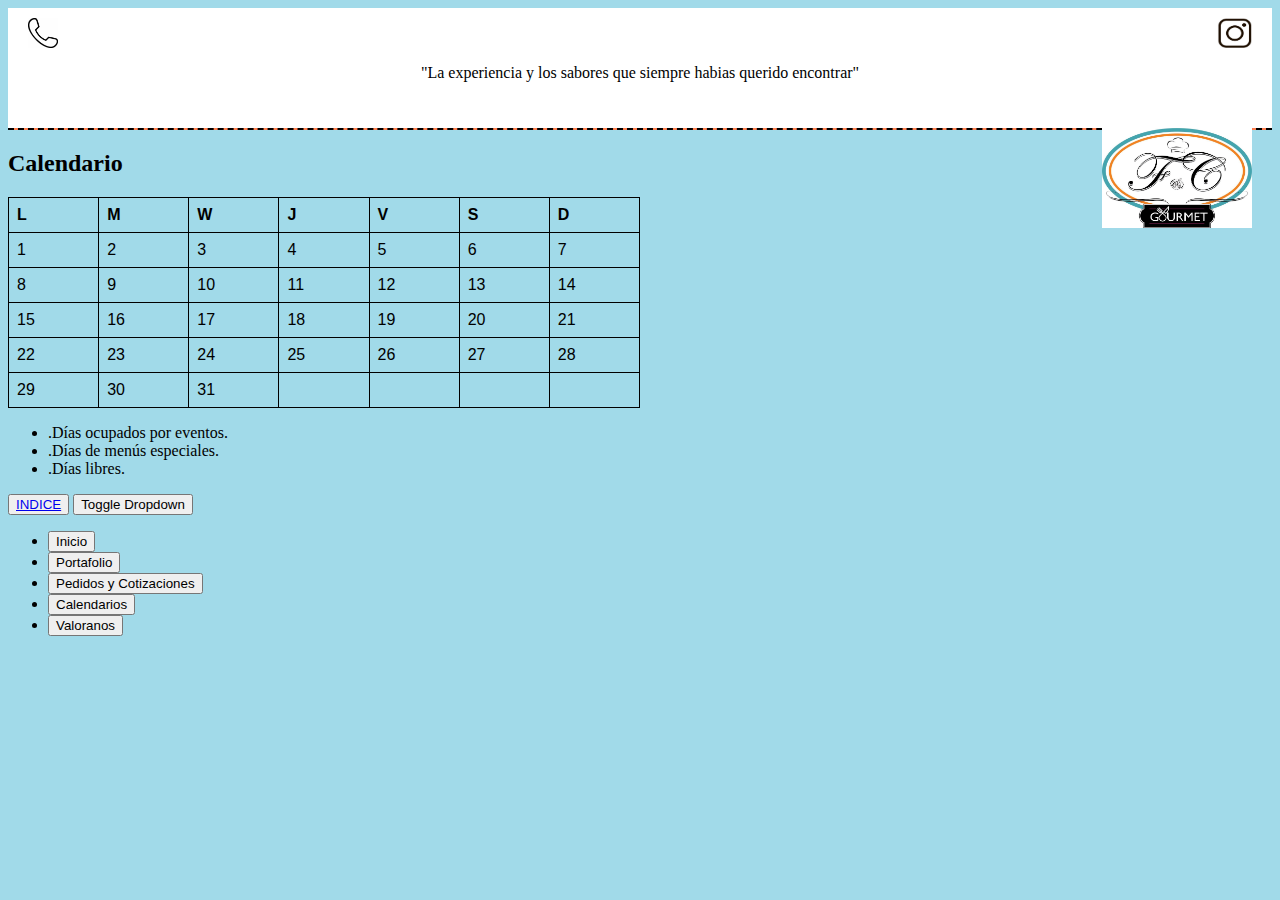
==== Calendario.html @ aaf43366 "modificacion del Header" ====
<!doctype html>
<html lang="en">
  <link rel="stylesheet" type= "text/css" href="">
  <head>
    <!-- Required meta tags -->
    <meta charset="utf-8">
    <meta name="viewport" content="width=device-width, initial-scale=1">

    <!-- Bootstrap CSS -->
    <link href="https://cdn.jsdelivr.net/npm/bootstrap@5.0.2/dist/css/bootstrap.min.css" rel="stylesheet" integrity="sha384-EVSTQN3/azprG1Anm3QDgpJLIm9Nao0Yz1ztcQTwFspd3yD65VohhpuuCOmLASjC" crossorigin="anonymous">
<link rel="stylesheet" type= "text/css" href="css/style.css">
</head>

<body> 
  <!doctype html>
<html lang="en">
  <link rel="stylesheet" type= "text/css" href="">
  <head>
    <!-- Required meta tags -->
    <meta charset="utf-8">
    <meta name="viewport" content="width=device-width, initial-scale=1">

    <!-- Bootstrap CSS -->
    <link href="https://cdn.jsdelivr.net/npm/bootstrap@5.0.2/dist/css/bootstrap.min.css" rel="stylesheet" integrity="sha384-EVSTQN3/azprG1Anm3QDgpJLIm9Nao0Yz1ztcQTwFspd3yD65VohhpuuCOmLASjC" crossorigin="anonymous">

    <link rel="stylesheet" type= "text/css" href="css/style.css">
  </head>

  <body>
    <header>
    <div class="row">
      <div class="col"> 
        <div class="d-grid gap-3">
          <img href="3155118224" src="img/telefono 1.jpg" alt="image" class="d-inline-block align-text-top" id="imgtelefono">
          <img href="https://www.instagram.com/fyg_26/" src="img/instagram 2.jpg" alt="image"  id="imgig">
        </div>
      </div>

      <div class="col"> 
        <p class="text-dark"> "La experiencia y los sabores que siempre habias querido encontrar" </p> 
      </div>
      
      <div class="col"> <img src="img/logofyc.jpg"  alt="image" id="logofyc"> </div>
    </div>


    <!-- Barra debajo de la superior-->
        <nav class="navbar" id="barrapequeña"></nav>
    </header>


  <div class="container">
    <div class="row">
      <div class="col-8">
        <h2> Calendario </h2>
        <table>
          <tr>
            <th>L</th>
            <th>M</th>
            <th>W</th>
            <th>J</th>
            <th>V</th>
            <th>S</th>
            <th>D</th>
          </tr>
          <tr>
            <td>1</td>
            <td>2</td>
            <td>3</td>
            <td>4</td>
            <td>5</td>
            <td>6</td>
            <td>7</td>
          </tr>
          <tr>
            <td>8</td>
            <td>9</td>
            <td>10</td>
            <td>11</td>
            <td>12</td>
            <td>13</td>
            <td>14</td>
          </tr>
          <tr>
            <td>15</td>
            <td>16</td>
            <td>17</td>
            <td>18</td>
            <td>19</td>
            <td>20</td>
            <td>21</td>
          </tr>
          <tr>
            <td>22</td>
            <td>23</td>
            <td>24</td>
            <td>25</td>
            <td>26</td>
            <td>27</td>
            <td>28</td>
          </tr>
          <tr>
            <td>29</td>
            <td>30</td>
            <td>31</td>
            <td></td>
            <td></td>
            <td></td>
            <td></td>
          </tr>
        </table>
      </div>

      <div class="col-4">
        <div class="container-fluid" id="listacalendario">
          <ul class="list-group">
            <li class="list-group-item list-group-item-danger">.Días ocupados por eventos.</li>
            <li class="list-group-item list-group-item-info">.Días de menús especiales.</li>
            <li class="list-group-item list-group-item-light">.Días libres.</li>
          </ul>
        </div>
      </div>
    </div>
  </div>

 
  
 

    
    <script src="https://cdn.jsdelivr.net/npm/bootstrap@5.0.2/dist/js/bootstrap.bundle.min.js" integrity="sha384-MrcW6ZMFYlzcLA8Nl+NtUVF0sA7MsXsP1UyJoMp4YLEuNSfAP+JcXn/tWtIaxVXM" crossorigin="anonymous"></script>
  </body>
    
    <footer>
      <div class="container"> 
        <div class="position-absolute bottom-0 start-0"> 
    
          <!-- Split dropup button -->
    <div class="btn-group dropup">
      <button type="button" class="btn btn-secondary"> 
        <a href="Indice.html">INDICE</a>
    </button>
    <button type="button" class="btn btn-secondary dropdown-toggle dropdown-toggle-split" data-bs-toggle="dropdown" aria-expanded="false">
      <span class="visually-hidden">Toggle Dropdown</span>
    </button>
    <ul class="dropdown-menu">
      <!-- Dropdown menu links -->
      <li> <a href="Inicio.html"> <button class="dropdown-item" type="button"> Inicio </button> </a></li> 
      <li> <a href="Portafolio.html"> <button class="dropdown-item" type="button"> Portafolio </button> </a></li> 
      <li> <a href="Pedidosycoti.html"> <button class="dropdown-item" type="button"> Pedidos y Cotizaciones  </button> </a></li> 
      <li> <a href="Calendario.html"> <button class="dropdown-item" type="button"> Calendarios </button> </a></li> 
      <li> <a href="Valoranos.html"> <button class="dropdown-item" type="button"> Valoranos </button> </a></li> 
    </ul>
    </div>
        </div>
      </div>
    </footer>
    </html>
---- css/style.css ----
body {
    background-color: rgb(161, 218, 233);
}

#comboimagen1 {
  background-color: coral;
  margin: 10%;
  position: relative;
  float: left;
  top: 30%;
  width: 20%;
  height: 20% ;   
}

#comboimagen2 {
  background-color: coral;
  margin: 10%;
  position: relative;
  float: right;
  top: 30%;
  height: 20%; 
  width: 20%;  
}

#barra {
  height: 100px;
  width: auto;
  background-color: white;

}

#barrapequeña {
  
  background-color:coral;
  border-bottom-style: dashed;
  border-bottom-width: 2px;
}


#logofyc {
  border-style: none;
  height: 100px; 
  width: 150px;
  float: right;
  
}

#imgtelefono {
  width: 30px;
  height: 30px;
  float: inline-start;
}

#imgig {
  width: 35px; 
  height: 30px;
  float: inline-end;
}

#titulo {
  position: absolute;
  font-size: 30px;
  scroll-padding-inline-start: 20px;
  font-style:oblique;
  font-family: Lobster-Regular;
}

#formulario {
  position: relative;
  top: 50px;
  background-color: white;
  box-sizing: content-box;
  height: 410px;
  width: 380px;
  border-radius: 20px;
  border-color: white;
}


#botonempezar {
  position: relative;
  bottom: 50px;
  padding-bottom: 20px;
  padding-right: 20px;
}

#carrusel1 {
  position: relative;
  margin: 25%;
  float: left;
  height: 25%; 
  width: 25%;
}



#imagenchef {
  position: relative;
  margin: 50%;
  margin-top: 85%;
  margin-left: 20%;
  float: right;
  height: 45%; 
  width: 45%;

}

#pedycot {
  
  background-color: white;
  box-sizing: content-box;
  height: 250px;
  width: 300px;
  border-radius: 20px;
  border-color: white;
  padding-top: 50%;
}

#calendario {
  border-radius: 50%S;
  border: 40px;
  background-color: rgba(255, 127, 80, 0.356);
}

table {
  font-family: arial, sans-serif;
  border-collapse: collapse;
  width: 50%;
}

td, th {
  border: 1px solid #000000;
  text-align: left;
  padding: 8px;
}

header {
  background-color: white;
}

p{
  padding: 20px;
  text-align: center;
}

div.col{
  padding-left: 20px;
  padding-right: 20px;
  padding-top: 10px;
  margin: 0%;

}
---- css/style.css ----
body {
    background-color: rgb(161, 218, 233);
}

#comboimagen1 {
  background-color: coral;
  margin: 10%;
  position: relative;
  float: left;
  top: 30%;
  width: 20%;
  height: 20% ;   
}

#comboimagen2 {
  background-color: coral;
  margin: 10%;
  position: relative;
  float: right;
  top: 30%;
  height: 20%; 
  width: 20%;  
}

#barra {
  height: 100px;
  width: auto;
  background-color: white;

}

#barrapequeña {
  
  background-color:coral;
  border-bottom-style: dashed;
  border-bottom-width: 2px;
}


#logofyc {
  border-style: none;
  height: 100px; 
  width: 150px;
  float: right;
  
}

#imgtelefono {
  width: 30px;
  height: 30px;
  float: inline-start;
}

#imgig {
  width: 35px; 
  height: 30px;
  float: inline-end;
}

#titulo {
  position: absolute;
  font-size: 30px;
  scroll-padding-inline-start: 20px;
  font-style:oblique;
  font-family: Lobster-Regular;
}

#formulario {
  position: relative;
  top: 50px;
  background-color: white;
  box-sizing: content-box;
  height: 410px;
  width: 380px;
  border-radius: 20px;
  border-color: white;
}


#botonempezar {
  position: relative;
  bottom: 50px;
  padding-bottom: 20px;
  padding-right: 20px;
}

#carrusel1 {
  position: relative;
  margin: 25%;
  float: left;
  height: 25%; 
  width: 25%;
}



#imagenchef {
  position: relative;
  margin: 50%;
  margin-top: 85%;
  margin-left: 20%;
  float: right;
  height: 45%; 
  width: 45%;

}

#pedycot {
  
  background-color: white;
  box-sizing: content-box;
  height: 250px;
  width: 300px;
  border-radius: 20px;
  border-color: white;
  padding-top: 50%;
}

#calendario {
  border-radius: 50%S;
  border: 40px;
  background-color: rgba(255, 127, 80, 0.356);
}

table {
  font-family: arial, sans-serif;
  border-collapse: collapse;
  width: 50%;
}

td, th {
  border: 1px solid #000000;
  text-align: left;
  padding: 8px;
}

header {
  background-color: white;
}

p{
  padding: 20px;
  text-align: center;
}

div.col{
  padding-left: 20px;
  padding-right: 20px;
  padding-top: 10px;
  margin: 0%;

}
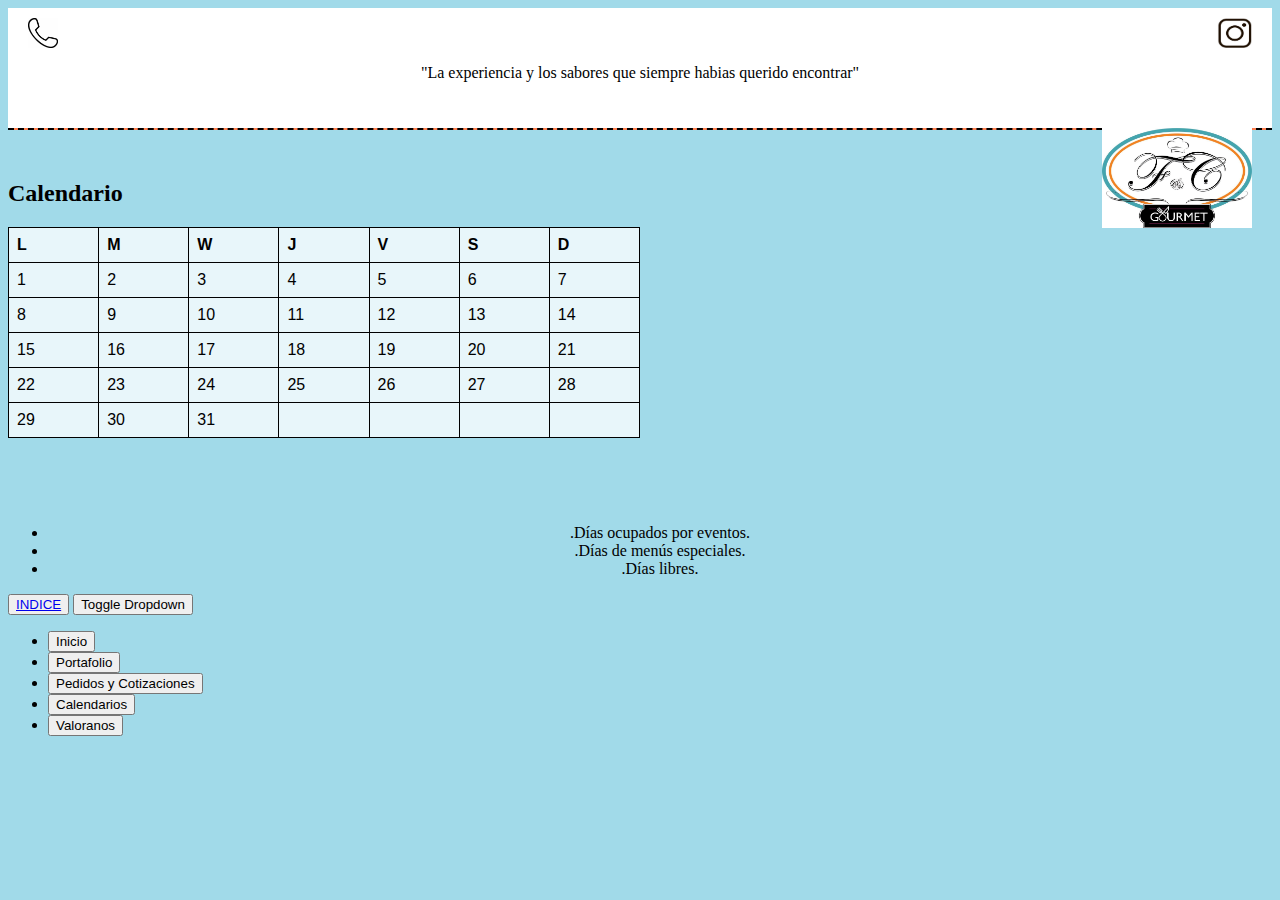
==== commit 0fd9f7d6: "modificacion rejilla" ====
--- a/Calendario.html
+++ b/Calendario.html
@@ -12,21 +12,7 @@
 </head>
 
 <body> 
-  <!doctype html>
-<html lang="en">
-  <link rel="stylesheet" type= "text/css" href="">
-  <head>
-    <!-- Required meta tags -->
-    <meta charset="utf-8">
-    <meta name="viewport" content="width=device-width, initial-scale=1">
 
-    <!-- Bootstrap CSS -->
-    <link href="https://cdn.jsdelivr.net/npm/bootstrap@5.0.2/dist/css/bootstrap.min.css" rel="stylesheet" integrity="sha384-EVSTQN3/azprG1Anm3QDgpJLIm9Nao0Yz1ztcQTwFspd3yD65VohhpuuCOmLASjC" crossorigin="anonymous">
-
-    <link rel="stylesheet" type= "text/css" href="css/style.css">
-  </head>
-
-  <body>
     <header>
     <div class="row">
       <div class="col"> 
@@ -49,11 +35,11 @@
     </header>
 
 
-  <div class="container">
+  <div class="container" style="padding-top:30px;">
     <div class="row">
-      <div class="col-8">
+      <div class="col-6">
         <h2> Calendario </h2>
-        <table>
+        <table id="calendario">
           <tr>
             <th>L</th>
             <th>M</th>
@@ -111,7 +97,7 @@
         </table>
       </div>
 
-      <div class="col-4">
+      <div class="col-6">
         <div class="container-fluid" id="listacalendario">
           <ul class="list-group">
             <li class="list-group-item list-group-item-danger">.Días ocupados por eventos.</li>
--- a/css/style.css
+++ b/css/style.css
@@ -106,7 +106,6 @@
 }
 
 #pedycot {
-  
   background-color: white;
   box-sizing: content-box;
   height: 250px;
@@ -119,7 +118,14 @@
 #calendario {
   border-radius: 50%S;
   border: 40px;
-  background-color: rgba(255, 127, 80, 0.356);
+  background-color: rgba(255, 255, 255, 0.753);
+  padding-right: 0%;
+  padding-left: 0%;
+}
+
+#listacalendario{
+  padding-top: 70px;
+  text-align: center;
 }
 
 table {
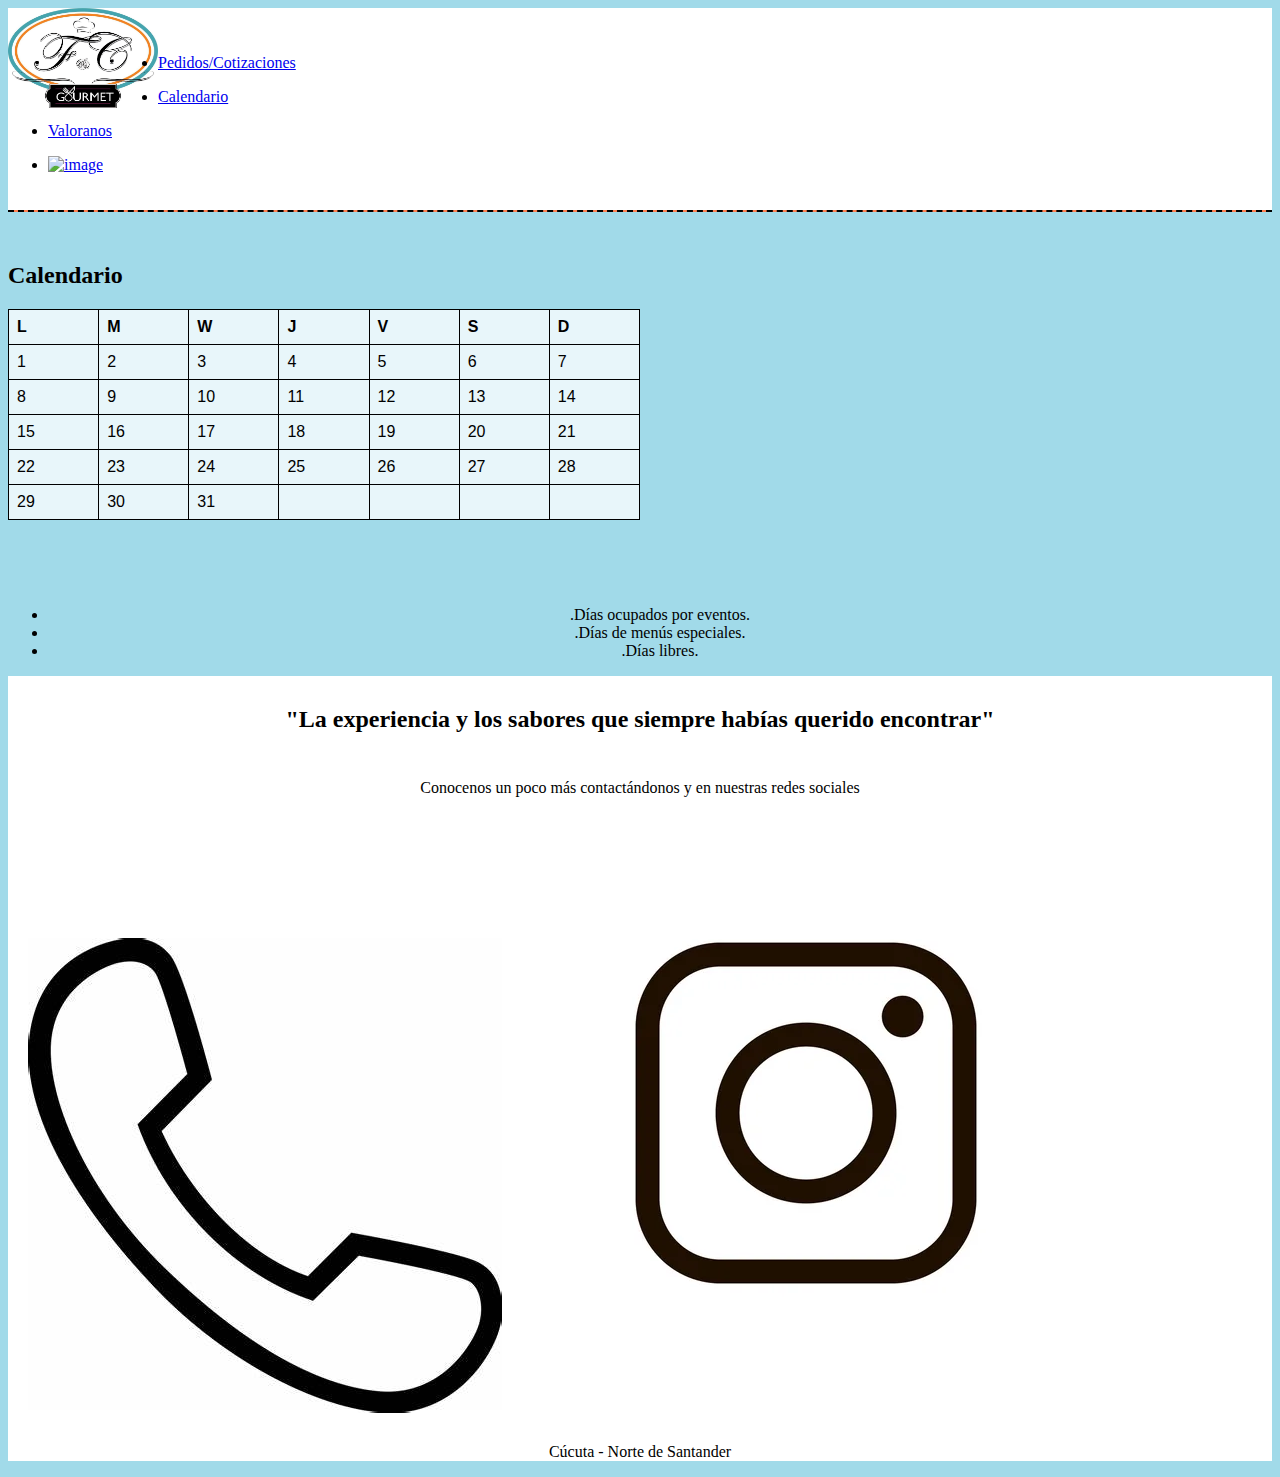
==== commit 29d5082a: "actualizacion bajo recomendaciones" ====
--- a/Calendario.html
+++ b/Calendario.html
@@ -1,6 +1,5 @@
 <!doctype html>
 <html lang="en">
-  <link rel="stylesheet" type= "text/css" href="">
   <head>
     <!-- Required meta tags -->
     <meta charset="utf-8">
@@ -8,31 +7,43 @@
 
     <!-- Bootstrap CSS -->
     <link href="https://cdn.jsdelivr.net/npm/bootstrap@5.0.2/dist/css/bootstrap.min.css" rel="stylesheet" integrity="sha384-EVSTQN3/azprG1Anm3QDgpJLIm9Nao0Yz1ztcQTwFspd3yD65VohhpuuCOmLASjC" crossorigin="anonymous">
+
 <link rel="stylesheet" type= "text/css" href="css/style.css">
 </head>
 
-<body> 
+  <body> 
+    <header>
+      <div class="row">
 
-    <header>
-    <div class="row">
-      <div class="col"> 
-        <div class="d-grid gap-3">
-          <img href="3155118224" src="img/telefono 1.jpg" alt="image" class="d-inline-block align-text-top" id="imgtelefono">
-          <img href="https://www.instagram.com/fyg_26/" src="img/instagram 2.jpg" alt="image"  id="imgig">
+        <div class="col-4"> 
+        <img src="img/logofyc.jpg" class="img-thumbnail" alt="image" id="logofyc"> 
         </div>
+  
+        <div class="col-8"> 
+          <div class="container" id="nav">
+            <ul class="nav justify-content-end">
+              <li class="nav-item">
+                <a class="nav-link active" aria-current="page" href="Pedidosycoti.html"> <p class="text-dark">Pedidos/Cotizaciones</p></a>
+              </li>
+              <li class="nav-item">
+                <a class="nav-link" href="Calendario.html"><p class="text-dark">Calendario</p></a>
+              </li>
+              <li class="nav-item">
+                <a class="nav-link" href="Valoranos.html"><p class="text-dark">Valoranos</p></a>
+              </li>
+              <li class="nav-item">
+                  <a class="nav-link" href="Valoranos.html"> <img src="..." class="rounded float-end" alt="image"> </a>
+                </li>
+            </ul>
+          </div>
+        </div>
+        
       </div>
-
-      <div class="col"> 
-        <p class="text-dark"> "La experiencia y los sabores que siempre habias querido encontrar" </p> 
-      </div>
-      
-      <div class="col"> <img src="img/logofyc.jpg"  alt="image" id="logofyc"> </div>
-    </div>
-
-
-    <!-- Barra debajo de la superior-->
-        <nav class="navbar" id="barrapequeña"></nav>
-    </header>
+  
+  
+      <!-- Barra debajo de la superior-->
+          <nav class="navbar" id="barrapequeña"></nav>
+      </header>
 
 
   <div class="container" style="padding-top:30px;">
@@ -110,35 +121,32 @@
   </div>
 
  
-  
- 
+  <footer>
+    <div class="row">
+      <div class="col"> 
+        <h2 class="text-dark" style="text-align:center;"> "La experiencia y los sabores que siempre habías querido encontrar" </h2> 
+      </div>
+    </div>
 
+    <div class="row">
+      <div class="col">
+        <p style="text-align: center;">Conocenos un poco más contactándonos y en nuestras redes sociales</p>
+        <img src="img/telefono 1.jpg" class="img-thumbnail" alt="image"> 
+        <img src="img/instagram.jpg" class="img-thumbnail" alt="image"> 
+      </div>
+    </div>
+
+    <div class="row">
+      <div class="col">
+        <p style="text-align: center;"> Cúcuta - Norte de Santander </p> 
+      </div>
+    </div>
     
-    <script src="https://cdn.jsdelivr.net/npm/bootstrap@5.0.2/dist/js/bootstrap.bundle.min.js" integrity="sha384-MrcW6ZMFYlzcLA8Nl+NtUVF0sA7MsXsP1UyJoMp4YLEuNSfAP+JcXn/tWtIaxVXM" crossorigin="anonymous"></script>
-  </body>
-    
-    <footer>
-      <div class="container"> 
-        <div class="position-absolute bottom-0 start-0"> 
-    
-          <!-- Split dropup button -->
-    <div class="btn-group dropup">
-      <button type="button" class="btn btn-secondary"> 
-        <a href="Indice.html">INDICE</a>
-    </button>
-    <button type="button" class="btn btn-secondary dropdown-toggle dropdown-toggle-split" data-bs-toggle="dropdown" aria-expanded="false">
-      <span class="visually-hidden">Toggle Dropdown</span>
-    </button>
-    <ul class="dropdown-menu">
-      <!-- Dropdown menu links -->
-      <li> <a href="Inicio.html"> <button class="dropdown-item" type="button"> Inicio </button> </a></li> 
-      <li> <a href="Portafolio.html"> <button class="dropdown-item" type="button"> Portafolio </button> </a></li> 
-      <li> <a href="Pedidosycoti.html"> <button class="dropdown-item" type="button"> Pedidos y Cotizaciones  </button> </a></li> 
-      <li> <a href="Calendario.html"> <button class="dropdown-item" type="button"> Calendarios </button> </a></li> 
-      <li> <a href="Valoranos.html"> <button class="dropdown-item" type="button"> Valoranos </button> </a></li> 
-    </ul>
-    </div>
-        </div>
-      </div>
-    </footer>
-    </html>+  </footer>
+
+<script src="https://code.jquery.com/jquery-3.3.1.slim.min.js" integrity="sha384-q8i/X+965DzO0rT7abK41JStQIAqVgRVzpbzo5smXKp4YfRvH+8abtTE1Pi6jizo" crossorigin="anonymous"></script>
+<script src="https://cdnjs.cloudflare.com/ajax/libs/popper.js/1.14.7/umd/popper.min.js" integrity="sha384-UO2eT0CpHqdSJQ6hJty5KVphtPhzWj9WO1clHTMGa3JDZwrnQq4sF86dIHNDz0W1" crossorigin="anonymous"></script>
+<script src="https://stackpath.bootstrapcdn.com/bootstrap/4.3.1/js/bootstrap.min.js" integrity="sha384-JjSmVgyd0p3pXB1rRibZUAYoIIy6OrQ6VrjIEaFf/nJGzIxFDsf4x0xIM+B07jRM" crossorigin="anonymous"></script>
+<script src="https://cdn.jsdelivr.net/npm/bootstrap@5.0.2/dist/js/bootstrap.bundle.min.js" integrity="sha384-MrcW6ZMFYlzcLA8Nl+NtUVF0sA7MsXsP1UyJoMp4YLEuNSfAP+JcXn/tWtIaxVXM" crossorigin="anonymous"></script>
+</body>
+</html>--- a/css/style.css
+++ b/css/style.css
@@ -1,32 +1,8 @@
-body {
-    background-color: rgb(161, 218, 233);
-}
-
-#comboimagen1 {
-  background-color: coral;
-  margin: 10%;
-  position: relative;
-  float: left;
-  top: 30%;
-  width: 20%;
-  height: 20% ;   
-}
-
-#comboimagen2 {
-  background-color: coral;
-  margin: 10%;
-  position: relative;
-  float: right;
-  top: 30%;
-  height: 20%; 
-  width: 20%;  
-}
 
 #barra {
   height: 100px;
   width: auto;
   background-color: white;
-
 }
 
 #barrapequeña {
@@ -36,26 +12,50 @@
   border-bottom-width: 2px;
 }
 
+#nav{
+  padding-top: 30px;
+  padding-bottom: 20px;
+}
 
 #logofyc {
   border-style: none;
   height: 100px; 
   width: 150px;
-  float: right;
+  float: left;
+}
+
+header {
+  background-color: white;
+}
+
+body {
+  background-color: rgb(161, 218, 233);
+}
+
+footer {
+  background-color: white;
+}
+
+#comboimage {
+  background-color: coral;
+  padding-top: 5px;
+  margin: 10%;
+}
+
+#textocarousel{
+  text-align: center;
   
 }
 
-#imgtelefono {
-  width: 30px;
-  height: 30px;
-  float: inline-start;
+#carouselExampleDark {
+  margin-top: 15%;
+  margin-left: 5%;
+  margin-right: 5%;
 }
 
-#imgig {
-  width: 35px; 
-  height: 30px;
-  float: inline-end;
-}
+
+
+
 
 #titulo {
   position: absolute;
@@ -66,22 +66,18 @@
 }
 
 #formulario {
-  position: relative;
-  top: 50px;
+  margin-top: 10%;
   background-color: white;
   box-sizing: content-box;
   height: 410px;
   width: 380px;
   border-radius: 20px;
-  border-color: white;
+  border-color: white; 
 }
 
 
 #botonempezar {
-  position: relative;
-  bottom: 50px;
-  padding-bottom: 20px;
-  padding-right: 20px;
+  float: right;
 }
 
 #carrusel1 {
@@ -140,19 +136,9 @@
   padding: 8px;
 }
 
-header {
-  background-color: white;
-}
-
-p{
-  padding: 20px;
-  text-align: center;
-}
 
 div.col{
   padding-left: 20px;
   padding-right: 20px;
   padding-top: 10px;
-  margin: 0%;
-
 }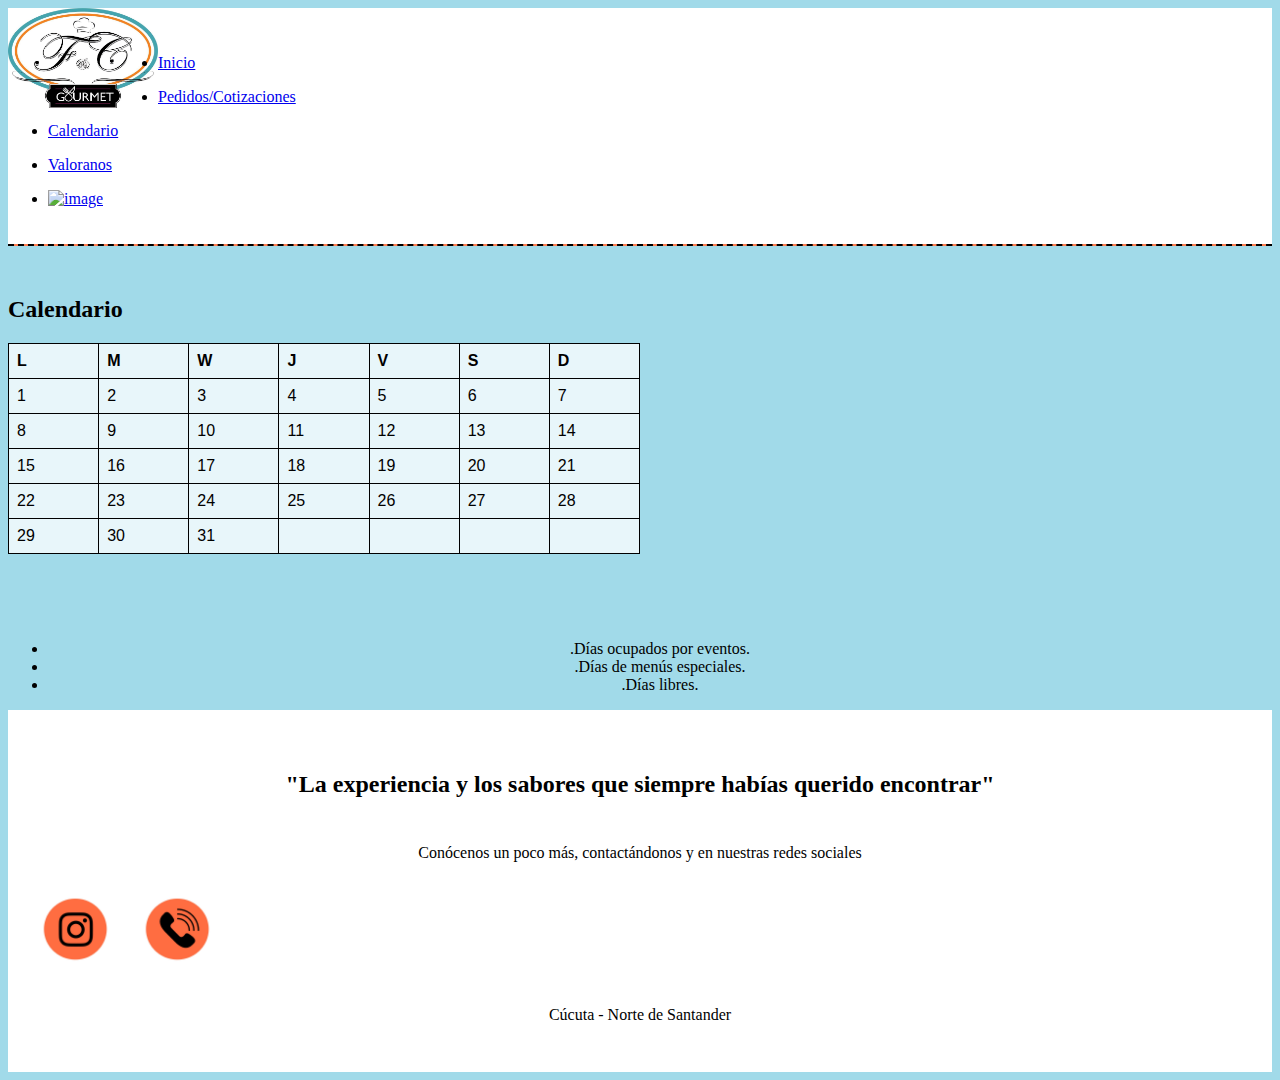
==== commit 1a1148c6: "modificacion footer" ====
--- a/Calendario.html
+++ b/Calendario.html
@@ -22,6 +22,9 @@
         <div class="col-8"> 
           <div class="container" id="nav">
             <ul class="nav justify-content-end">
+              <li class="nav-item">
+                <a class="nav-link active" aria-current="page" href="Index.html"> <p class="text-dark">Inicio</p></a>
+              </li>
               <li class="nav-item">
                 <a class="nav-link active" aria-current="page" href="Pedidosycoti.html"> <p class="text-dark">Pedidos/Cotizaciones</p></a>
               </li>
@@ -130,9 +133,11 @@
 
     <div class="row">
       <div class="col">
-        <p style="text-align: center;">Conocenos un poco más contactándonos y en nuestras redes sociales</p>
-        <img src="img/telefono 1.jpg" class="img-thumbnail" alt="image"> 
-        <img src="img/instagram.jpg" class="img-thumbnail" alt="image"> 
+        <p style="text-align: center;">Conócenos un poco más, contactándonos y en nuestras redes sociales</p>
+        <div class="text-center">
+          <img src="img/Instagram.jpeg" class="img-thumbnail" alt="img" id="img">
+          <img src="img/Telefono.jpeg" class="img-thumbnail" alt="img" id="img">
+        </div>
       </div>
     </div>
 
@@ -141,7 +146,7 @@
         <p style="text-align: center;"> Cúcuta - Norte de Santander </p> 
       </div>
     </div>
-    
+
   </footer>
 
 <script src="https://code.jquery.com/jquery-3.3.1.slim.min.js" integrity="sha384-q8i/X+965DzO0rT7abK41JStQIAqVgRVzpbzo5smXKp4YfRvH+8abtTE1Pi6jizo" crossorigin="anonymous"></script>
--- a/css/style.css
+++ b/css/style.css
@@ -24,6 +24,11 @@
   float: left;
 }
 
+#usuario {
+  height: 2.5%;
+  width: 5%;
+}
+
 header {
   background-color: white;
 }
@@ -33,13 +38,15 @@
 }
 
 footer {
+  padding-top: 2.5%;
+  padding-bottom: 2.5%;
   background-color: white;
 }
 
 #comboimage {
   background-color: coral;
   padding-top: 5px;
-  margin: 10%;
+  
 }
 
 #textocarousel{
@@ -51,6 +58,12 @@
   margin-top: 15%;
   margin-left: 5%;
   margin-right: 5%;
+}
+
+#img{
+  border-style: none;
+  height: 5%;
+  width: 8%;
 }
 
 
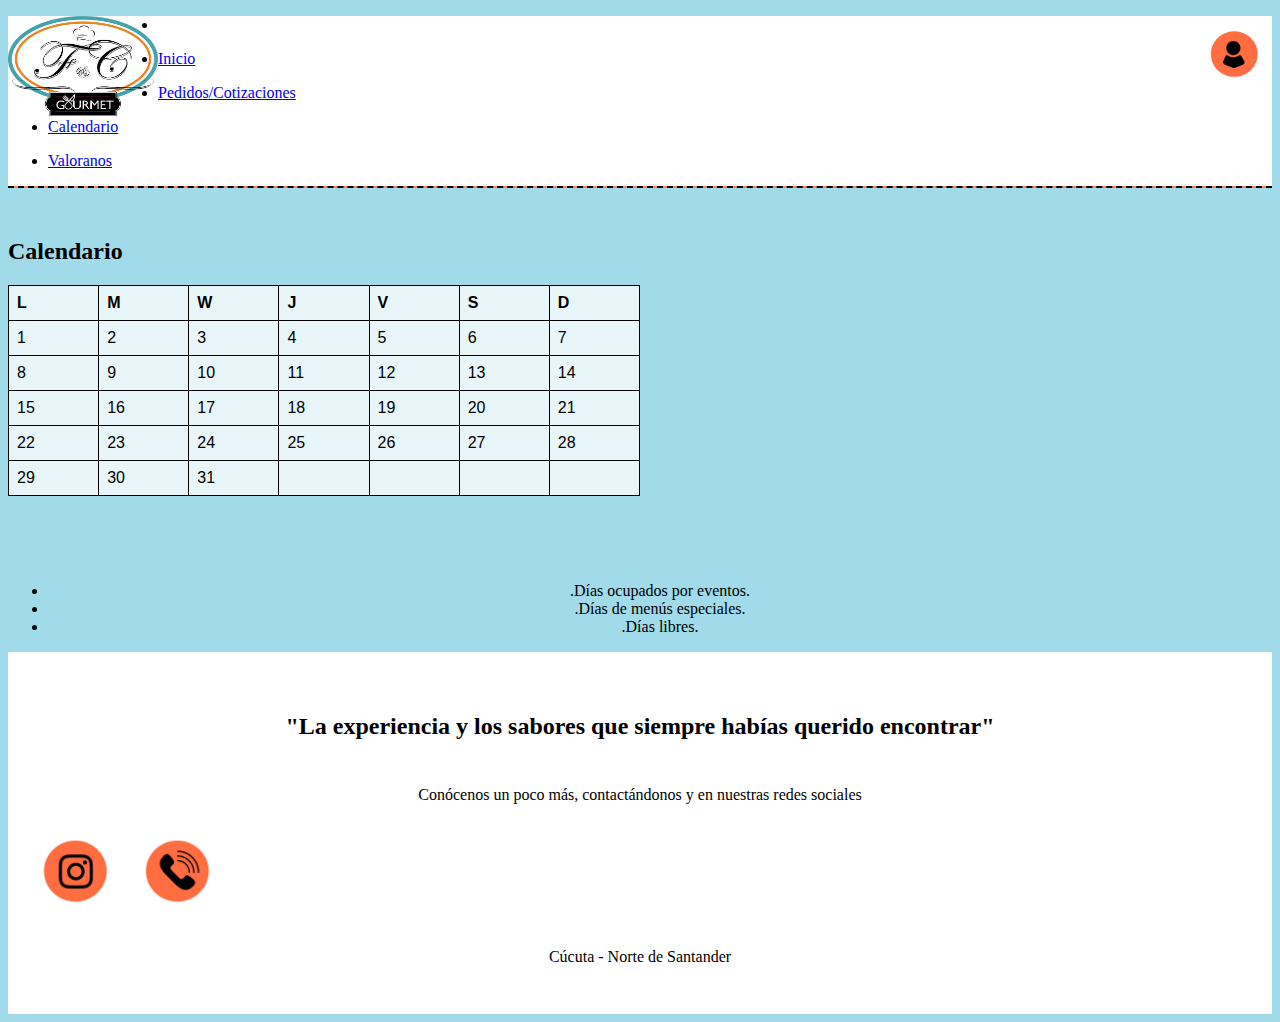
==== commit fd5db830: "modificacion header" ====
--- a/Calendario.html
+++ b/Calendario.html
@@ -20,8 +20,11 @@
         </div>
   
         <div class="col-8"> 
-          <div class="container" id="nav">
+          <div class="container">
             <ul class="nav justify-content-end">
+              <li class="nav-item">
+                <a class="nav-link" href="Valoranos.html"> <img src="img/usuario.jpeg" class="img-thumbnail" alt="image" id="usuario"> </a>
+            </li>
               <li class="nav-item">
                 <a class="nav-link active" aria-current="page" href="Index.html"> <p class="text-dark">Inicio</p></a>
               </li>
@@ -34,9 +37,6 @@
               <li class="nav-item">
                 <a class="nav-link" href="Valoranos.html"><p class="text-dark">Valoranos</p></a>
               </li>
-              <li class="nav-item">
-                  <a class="nav-link" href="Valoranos.html"> <img src="..." class="rounded float-end" alt="image"> </a>
-                </li>
             </ul>
           </div>
         </div>
--- a/css/style.css
+++ b/css/style.css
@@ -12,11 +12,6 @@
   border-bottom-width: 2px;
 }
 
-#nav{
-  padding-top: 30px;
-  padding-bottom: 20px;
-}
-
 #logofyc {
   border-style: none;
   height: 100px; 
@@ -25,8 +20,11 @@
 }
 
 #usuario {
-  height: 2.5%;
-  width: 5%;
+  border-style: none;
+  height: 3%;
+  width: 6%;
+  float: right;
+  padding-bottom: 0%;
 }
 
 header {
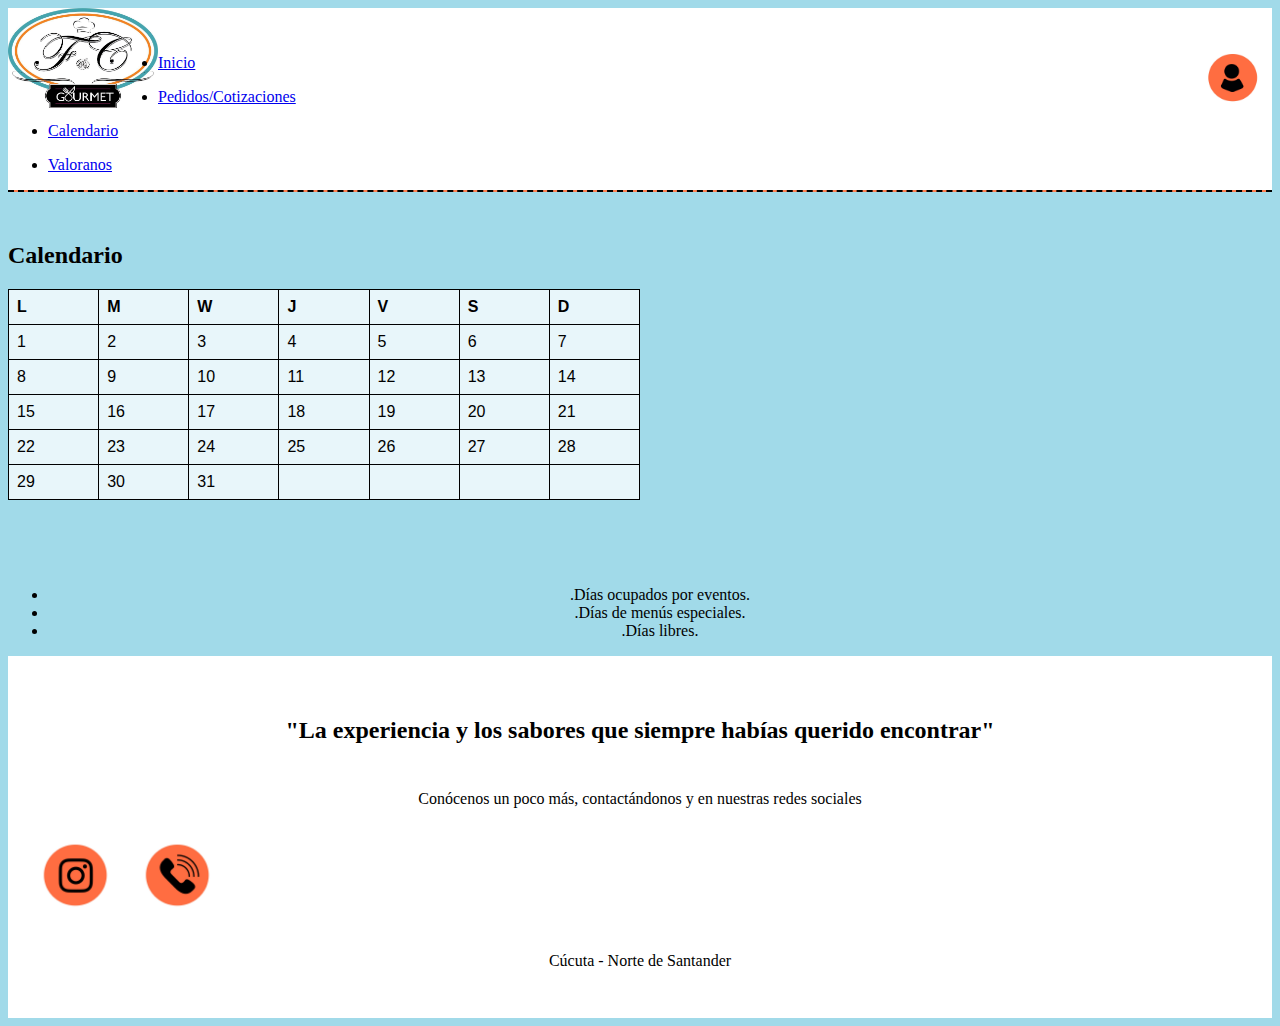
==== commit b10a86bc: "cambios en encabezado y pie de pagina" ====
--- a/Calendario.html
+++ b/Calendario.html
@@ -13,18 +13,18 @@
 
   <body> 
     <header>
+
+
+      <!-- Barra superior-->
       <div class="row">
-
         <div class="col-4"> 
         <img src="img/logofyc.jpg" class="img-thumbnail" alt="image" id="logofyc"> 
         </div>
   
         <div class="col-8"> 
-          <div class="container">
+          <div class="container" id="indice">
+                <a href="Valoranos.html"> <img src="img/usuario.jpeg" class="img-thumbnail" alt="image" id="usuario"> </a>
             <ul class="nav justify-content-end">
-              <li class="nav-item">
-                <a class="nav-link" href="Valoranos.html"> <img src="img/usuario.jpeg" class="img-thumbnail" alt="image" id="usuario"> </a>
-            </li>
               <li class="nav-item">
                 <a class="nav-link active" aria-current="page" href="Index.html"> <p class="text-dark">Inicio</p></a>
               </li>
@@ -40,11 +40,9 @@
             </ul>
           </div>
         </div>
-        
       </div>
   
-  
-      <!-- Barra debajo de la superior-->
+      <!-- Barra inferior-->
           <nav class="navbar" id="barrapequeña"></nav>
       </header>
 
@@ -135,8 +133,8 @@
       <div class="col">
         <p style="text-align: center;">Conócenos un poco más, contactándonos y en nuestras redes sociales</p>
         <div class="text-center">
-          <img src="img/Instagram.jpeg" class="img-thumbnail" alt="img" id="img">
-          <img src="img/Telefono.jpeg" class="img-thumbnail" alt="img" id="img">
+          <a href="https://www.instagram.com/sanalejobistro/"><img src="img/Instagram.jpeg" class="img-thumbnail" alt="img" id="img"></a>
+          <a href="Valoranos.html"> <img src="img/Telefono.jpeg" class="img-thumbnail" alt="img" id="img"> </a>
         </div>
       </div>
     </div>
--- a/css/style.css
+++ b/css/style.css
@@ -2,11 +2,10 @@
 #barra {
   height: 100px;
   width: auto;
-  background-color: white;
+  background-color:white;
 }
 
 #barrapequeña {
-  
   background-color:coral;
   border-bottom-style: dashed;
   border-bottom-width: 2px;
@@ -27,6 +26,16 @@
   padding-bottom: 0%;
 }
 
+#img{
+  border-style: none;
+  height: 5%;
+  width: 8%;
+}
+
+#indice {
+  padding-top: 30px;
+}
+
 header {
   background-color: white;
 }
@@ -39,11 +48,17 @@
   padding-top: 2.5%;
   padding-bottom: 2.5%;
   background-color: white;
+  margin-top: 10px;
 }
+
+
 
 #comboimage {
   background-color: coral;
   padding-top: 5px;
+  padding-bottom: 5px;
+  height: 480px;
+  width: 350px;
   
 }
 
@@ -58,11 +73,18 @@
   margin-right: 5%;
 }
 
-#img{
-  border-style: none;
-  height: 5%;
-  width: 8%;
+#barraenmedio{
+  background-color: white;
+  border-bottom-style: dashed;
+  border-bottom-width: 2px;
+  padding-top: 10px;
+  padding-bottom: 10px;
+  margin-top: 10px;
+  margin-bottom: 5px;
+  
 }
+
+
 
 
 
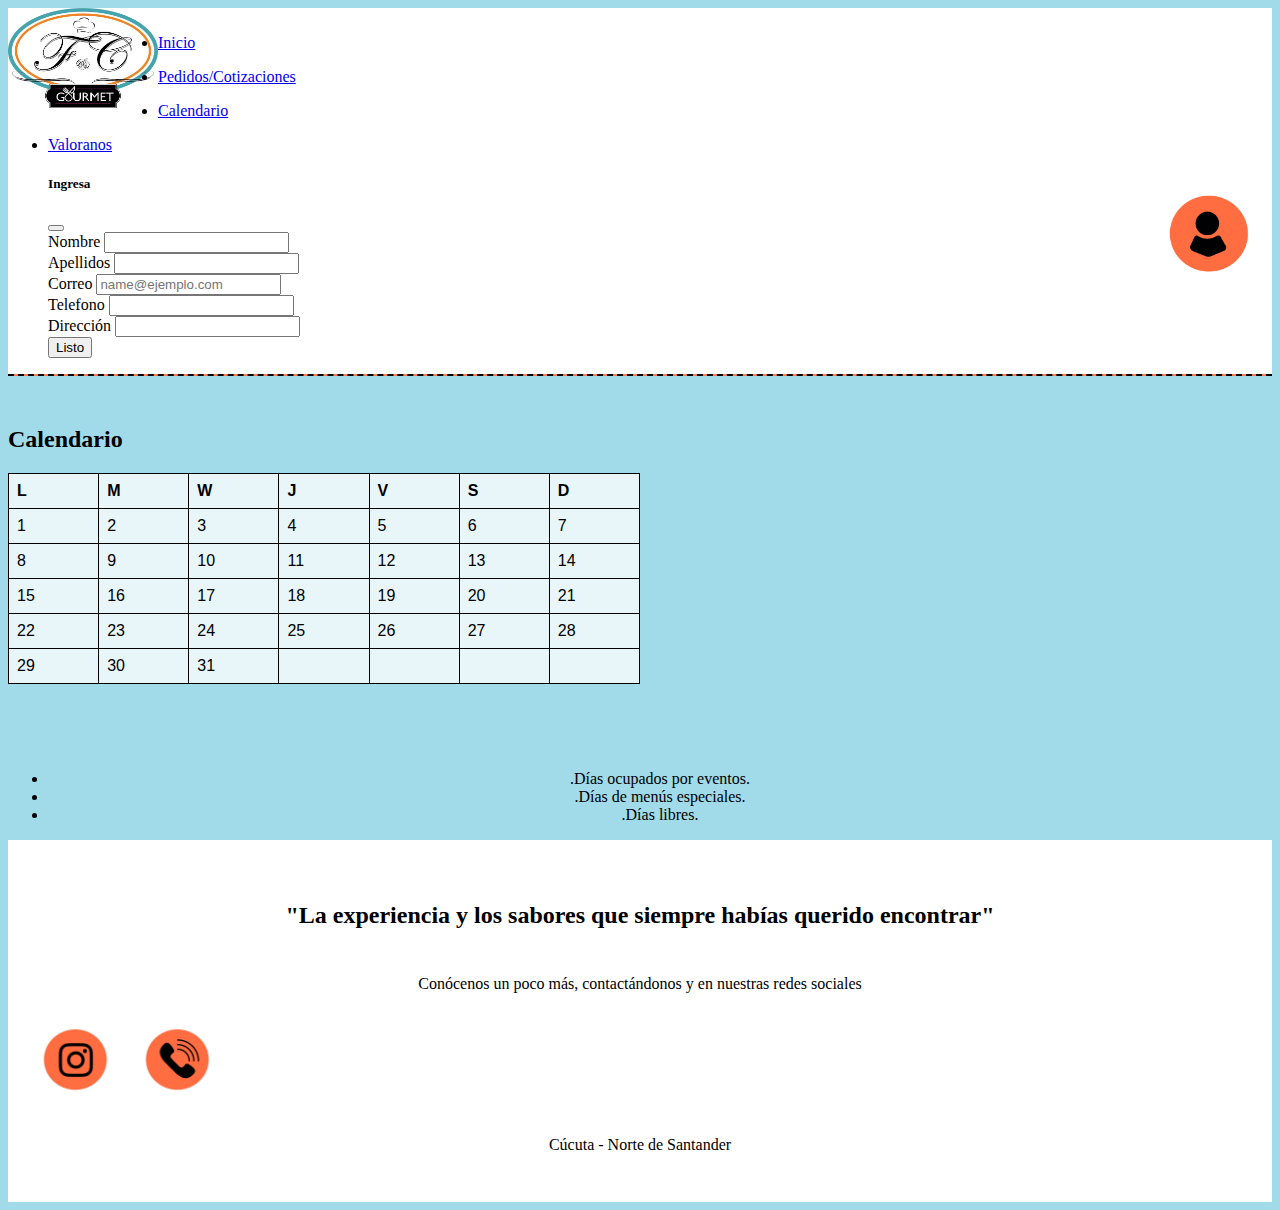
==== commit c267140a: "actualizacion sistema" ====
--- a/Calendario.html
+++ b/Calendario.html
@@ -14,7 +14,6 @@
   <body> 
     <header>
 
-
       <!-- Barra superior-->
       <div class="row">
         <div class="col-4"> 
@@ -22,9 +21,9 @@
         </div>
   
         <div class="col-8"> 
-          <div class="container" id="indice">
-                <a href="Valoranos.html"> <img src="img/usuario.jpeg" class="img-thumbnail" alt="image" id="usuario"> </a>
+          <div class="container" id="indice"> 
             <ul class="nav justify-content-end">
+
               <li class="nav-item">
                 <a class="nav-link active" aria-current="page" href="Index.html"> <p class="text-dark">Inicio</p></a>
               </li>
@@ -37,6 +36,51 @@
               <li class="nav-item">
                 <a class="nav-link" href="Valoranos.html"><p class="text-dark">Valoranos</p></a>
               </li>
+
+              <!-- Button trigger modal -->
+          <img src="img/usuario.jpeg" class="img-thumbnail" alt="image" id="usuario" type="button" class="btn btn-link" data-bs-toggle="modal" data-bs-target="#exampleModal">
+          <!-- Modal -->
+              <div class="modal fade" id="exampleModal" tabindex="-1" aria-labelledby="exampleModalLabel" aria-hidden="true">
+                <div class="modal-dialog">
+                  <div class="modal-content">
+                    <div class="modal-header">
+                      <h5 class="modal-title" id="exampleModalLabel">Ingresa</h5>
+                      <button type="button" class="btn-close" data-bs-dismiss="modal" aria-label="Close"></button>
+                    </div>
+                    <div class="modal-body">
+    
+                      <div class="mb-3">
+                        <label for="validationDefault01" class="form-label">Nombre</label>
+                        <input type="text" class="form-control" id="validationDefault01" required>
+                      </div>
+                      <div class="mb-3">
+                        <label for="validationDefault02" class="form-label">Apellidos</label>
+                        <input type="text" class="form-control" id="validationDefault02"  required>
+                      </div>
+    
+                      <div class="mb-3">
+                        <label for="exampleFormControlInput1" class="form-label">Correo</label>
+                        <input type="email" class="form-control" id="exampleFormControlInput1" placeholder="name@ejemplo.com">
+                      </div>
+    
+                      <div class="mb-3">
+                        <label for="exampleFormControlInput1" class="form-label">Telefono</label>
+                        <input type="number" class="form-control" id="exampleFormControlInput1">
+                      </div>
+    
+                      <div class="mb-3">
+                        <label for="exampleFormControlInput1" class="form-label">Dirección</label>
+                        <input type="text" class="form-control" id="exampleFormControlInput1">
+                      </div>
+    
+                    </div>
+                    <div class="modal-footer">
+                      <button type="submit" class="btn btn-primary">Listo</button>
+                    </div>
+                  </div>
+                </div>
+              </div>
+
             </ul>
           </div>
         </div>
--- a/css/style.css
+++ b/css/style.css
@@ -18,11 +18,20 @@
   float: left;
 }
 
+#indice{
+  padding-top: 10px;
+}
+
+a.nav-link{
+  padding-top: 25px;
+}
+
 #usuario {
   border-style: none;
-  height: 3%;
-  width: 6%;
+  height: 55%;
+  width: 10%;
   float: right;
+  padding-top: 0%;
   padding-bottom: 0%;
 }
 
@@ -30,10 +39,6 @@
   border-style: none;
   height: 5%;
   width: 8%;
-}
-
-#indice {
-  padding-top: 30px;
 }
 
 header {
@@ -58,7 +63,7 @@
   padding-top: 5px;
   padding-bottom: 5px;
   height: 480px;
-  width: 350px;
+  width: 400px;
   
 }
 
@@ -68,9 +73,7 @@
 }
 
 #carouselExampleDark {
-  margin-top: 15%;
-  margin-left: 5%;
-  margin-right: 5%;
+  margin-top: 10%;
 }
 
 #barraenmedio{
@@ -82,6 +85,15 @@
   margin-top: 10px;
   margin-bottom: 5px;
   
+}
+
+#fotos{
+  margin-top: 30px;
+}
+
+a.btn{
+  background-color: coral;
+  float: right;
 }
 
 
@@ -98,51 +110,8 @@
   font-family: Lobster-Regular;
 }
 
-#formulario {
-  margin-top: 10%;
-  background-color: white;
-  box-sizing: content-box;
-  height: 410px;
-  width: 380px;
-  border-radius: 20px;
-  border-color: white; 
-}
 
 
-#botonempezar {
-  float: right;
-}
-
-#carrusel1 {
-  position: relative;
-  margin: 25%;
-  float: left;
-  height: 25%; 
-  width: 25%;
-}
-
-
-
-#imagenchef {
-  position: relative;
-  margin: 50%;
-  margin-top: 85%;
-  margin-left: 20%;
-  float: right;
-  height: 45%; 
-  width: 45%;
-
-}
-
-#pedycot {
-  background-color: white;
-  box-sizing: content-box;
-  height: 250px;
-  width: 300px;
-  border-radius: 20px;
-  border-color: white;
-  padding-top: 50%;
-}
 
 #calendario {
   border-radius: 50%S;
